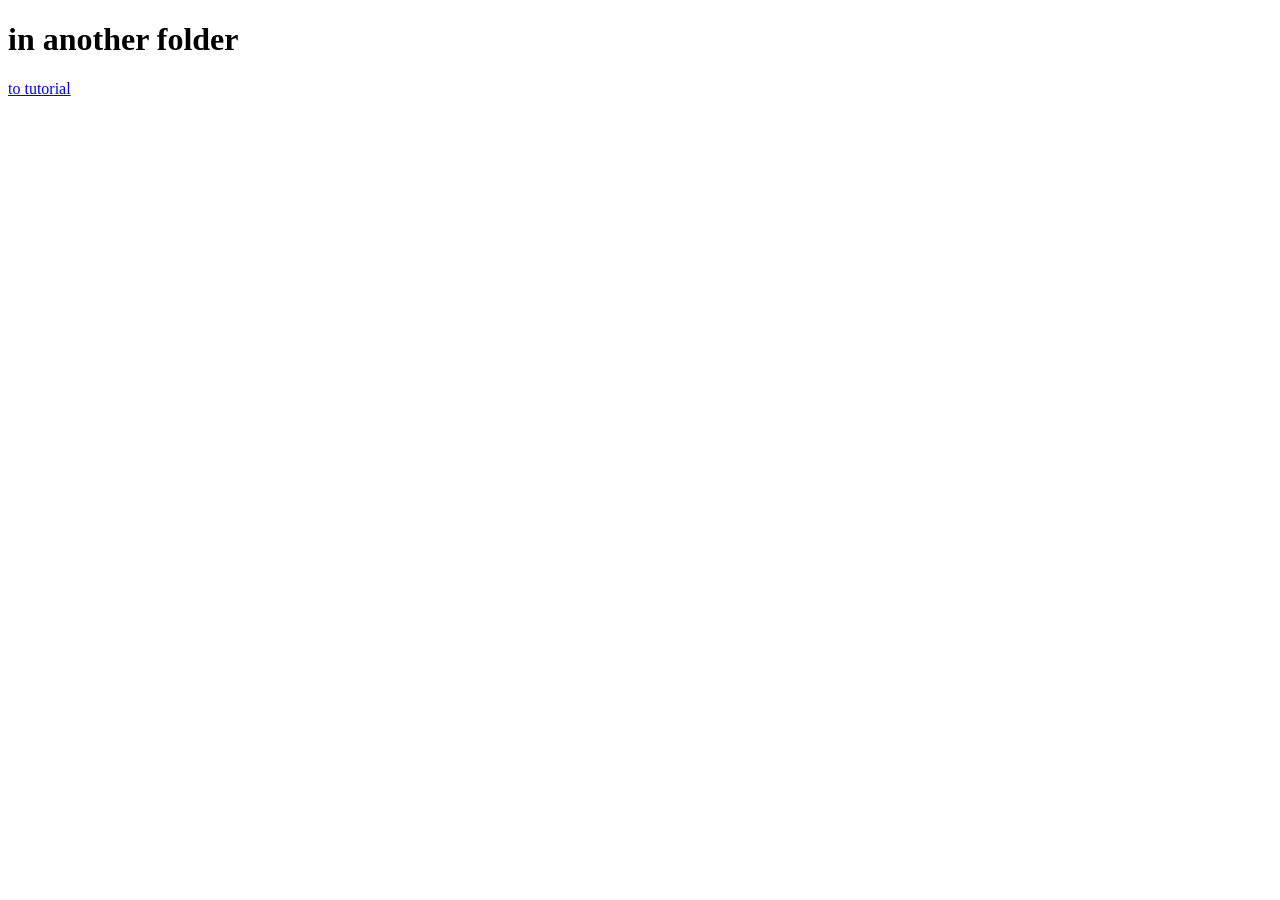
==== tutorials/01-html/another-folder/index.html @ ca4d93f3 "tu1" ====
<!DOCTYPE html>
<html lang="en">
<head>
    <meta charset="UTF-8">
    <meta name="viewport" content="width=device-width, initial-scale=1.0">
    <title>in another folder</title>
</head>
<body>
    <h1>in another folder</h1>
    <a href="..">to tutorial</a>
</body>
</html>
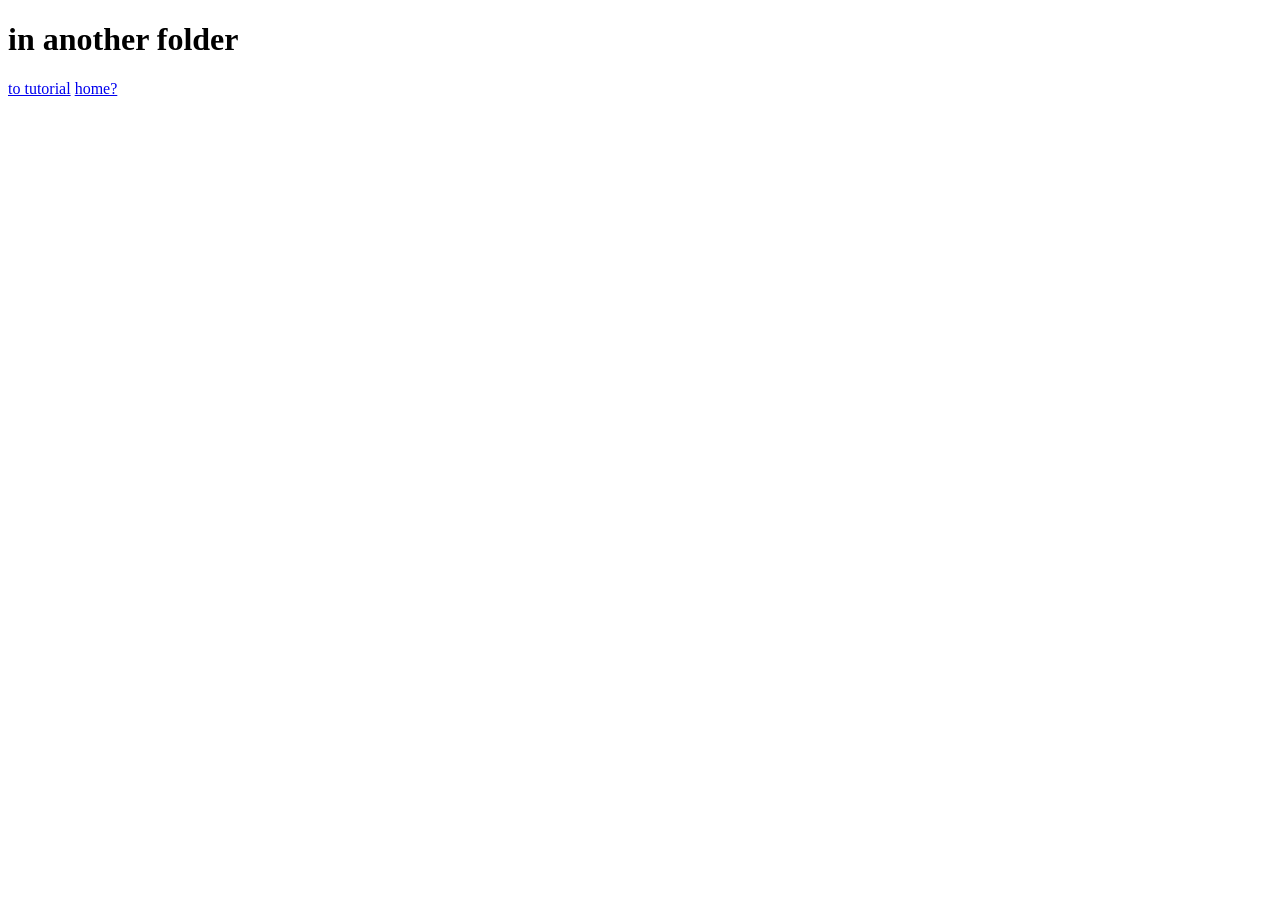
==== commit cea0f492: "fixed(3)" ====
--- a/tutorials/01-html/another-folder/index.html
+++ b/tutorials/01-html/another-folder/index.html
@@ -8,5 +8,6 @@
 <body>
     <h1>in another folder</h1>
     <a href="..">to tutorial</a>
+    <a href="/">home?</a>
 </body>
 </html>
